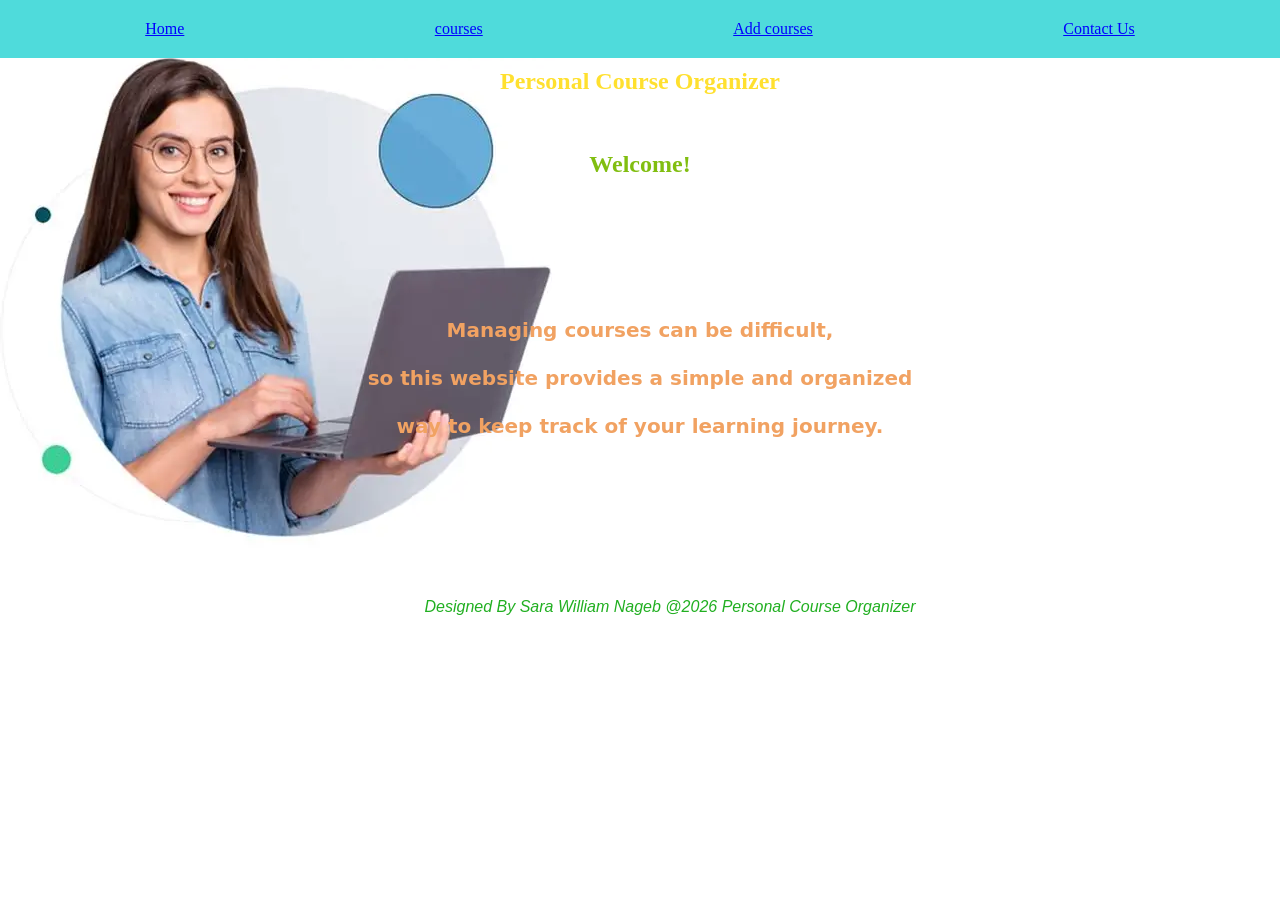
==== index.html @ 7fcebe5e "Add files via upload" ====
<!DOCTYPE html>
<html>
    <head>
        <meta charset="UTF-8">
        <meta name="viewport" content="width=device-width , initial-scale=1.0">
        <link rel="stylesheet" href="style.css">
        <title>Personal Course Organizer</title>
    </head>
    <body class="oo">
        <header>
        <nav>
            
               <a  class="link" href="index.html">Home</a>
                <a class="link" href="Courses.html">courses</a>
             <a class="link" href="Add courses.html">Add courses</a>
             <a  class="link" href="Contact us .html">Contact Us</a>
            
        </nav>
        <section>
        <main >
            <h1 class="qq">Personal Course Organizer</h1>
            <br></br> 
            <h2 class="yy">Welcome!</h2>
            <h2 class="xx">
                     Managing courses can be difficult, 
                     <br></br>
                     so this website provides a simple and organized 
                     <br></br>
                     way to keep track of your learning journey.
            </h2>
        </header>
        </main>
        </section>
        <footer>
            Designed By Sara William  Nageb @2026 Personal Course Organizer
        </footer>

    </body>
</html>
---- style.css ----
*{
    padding: 0;
    margin: 0;
}
.oo{
    background-image: url(OIP.webp);
    background-position:left;
    height: 600px;
    background-repeat: no-repeat;
    
    
}
nav{
    background-color: rgb(79, 219, 219);
    text-align:center;
    flex-direction: row;
    display: flex;
    justify-content: space-around;
    padding: 20px;
    

}
nav .link{
    color: blue;

}
nav .link:hover{
    color: yellow;

}
nav .link:visited{
    color:rgb(247, 46, 46);
}
.qq{
    color: rgb(255, 224, 47);
    text-align: center;
    padding: 10px;

}
.yy{
    font-family: 'Times New Roman', Times, serif;
    color:rgb(129, 190, 16);
    text-align: center;
    padding: 10px;
    font-size: x-large;
    font-weight: 200px;
}

.xx{
    text-align:center;
    margin: auto;
    padding: 130px;
    color:rgb(241, 162, 98);
    font-size: 20px;
    font-weight: 25px;
    font-family:system-ui, -apple-system, BlinkMacSystemFont, 'Segoe UI', Roboto, Oxygen, Ubuntu, Cantarell, 'Open Sans', 'Helvetica Neue', sans-serif;
}
footer{
    color: rgb(33, 175, 33);
    font-size: medium;
    font-style: oblique;
    font-family: 'Franklin Gothic Medium', 'Arial Narrow', Arial, sans-serif;
    padding: 30px;
    width: 100%;
    text-align: center;
}
table{
    text-align:center;
    width:500px ;
    height: 500px;
    margin: auto;
    justify-content: center;
    align-items: center;


}
td , th{
    color: rgb(240, 57, 158);
    border: 2px solid rgb(230, 227, 220);
    background-color: rgba(203, 211, 211, 0.664);
} 
thead,tbody {
    padding: 2px;
    background-color: beige;
}
.form{
    text-align: center;
    align-items: center;
    padding: 150px;
    border-width: 100px;
    
}
.t{
    text-align: center;
    align-items: center;
    justify-content: center;
    height: 100vh;
    padding: 150px;
}
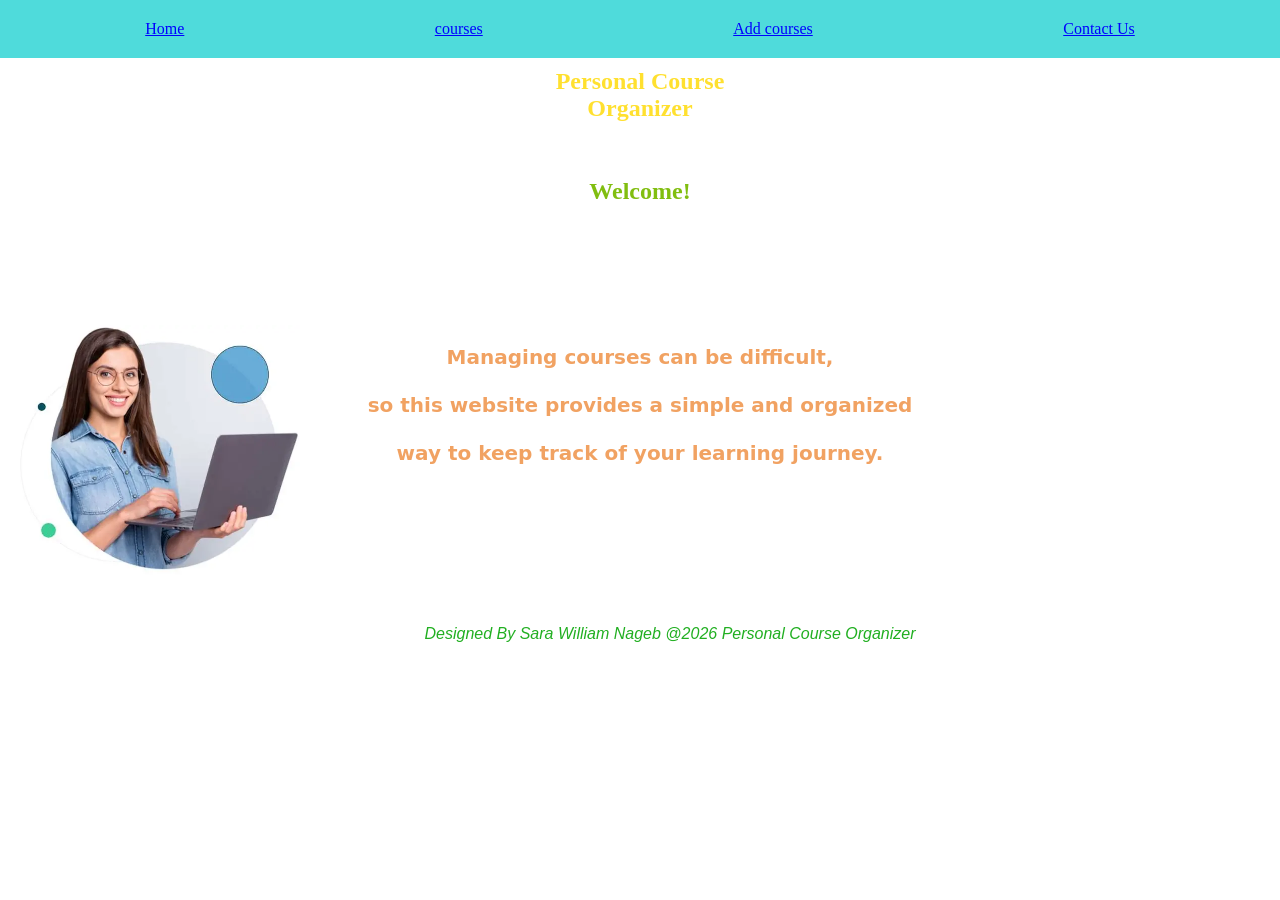
==== commit e8df2d79: "new 3" ====
--- a/index.html
+++ b/index.html
@@ -7,6 +7,7 @@
         <title>Personal Course Organizer</title>
     </head>
     <body class="oo">
+        
         <header>
         <nav>
             
@@ -16,6 +17,7 @@
              <a  class="link" href="Contact us .html">Contact Us</a>
             
         </nav>
+</div>
         <section>
         <main >
             <h1 class="qq">Personal Course Organizer</h1>
--- a/style.css
+++ b/style.css
@@ -2,14 +2,21 @@
     padding: 0;
     margin: 0;
 }
-.oo{
-    background-image: url(OIP.webp);
-    background-position:left;
-    height: 600px;
+
+body.oo {
+    margin: 0;
+    padding: 0;
+    background-image: url("OIP.webp");
     background-repeat: no-repeat;
     
-    
-}
+ 
+    background-position:  20px center; 
+    background-size: 280px auto; 
+    min-height: 100vh;
+    display: flex;
+    flex-direction: column;
+}
+
 nav{
     background-color: rgb(79, 219, 219);
     text-align:center;
@@ -35,6 +42,9 @@
     color: rgb(255, 224, 47);
     text-align: center;
     padding: 10px;
+    width: 250px;
+    margin: 0 auto;
+    display: block;
 
 }
 .yy{
@@ -66,8 +76,6 @@
 }
 table{
     text-align:center;
-    width:500px ;
-    height: 500px;
     margin: auto;
     justify-content: center;
     align-items: center;
@@ -76,24 +84,120 @@
 }
 td , th{
     color: rgb(240, 57, 158);
-    border: 2px solid rgb(230, 227, 220);
+    border: 8px solid rgb(230, 227, 220);
     background-color: rgba(203, 211, 211, 0.664);
 } 
 thead,tbody {
-    padding: 2px;
+    padding: 5px;
     background-color: beige;
 }
 .form{
-    text-align: center;
+    text-align: left;
+    justify-content: center;
     align-items: center;
-    padding: 150px;
-    border-width: 100px;
-    
-}
-.t{
+    background-color: rgb(169, 222, 238);
+    padding-bottom: 170px;
+    padding-top: 92px;
+    padding-right: 140px;
+    padding-left:50px ;
+    height: 250px;
+    width: 110px;
+    border: solid 3px rgb(214, 115, 115);
+    margin: auto;
+    border-radius: 15px;
+}
+.label{
+    color: rgb(88, 88, 223);
+    font-size: medium;
+    font-style:unset;
     text-align: center;
     align-items: center;
-    justify-content: center;
-    height: 100vh;
-    padding: 150px;
-}+}
+input{
+    border-radius: 7px;
+    height: 40px;
+    width: 180px;
+    background-color: antiquewhite;
+}
+.contact {
+  padding: 50px 20px;
+  text-align: center;
+  background-color: #f5f7fa;
+}
+
+.contact h2 {
+  font-size: 30px;
+  margin-bottom: 30px;
+  color: #333;
+}
+
+.contact-container {
+  display: flex;
+  justify-content: center;
+  gap: 20px;
+  flex-wrap: wrap;
+}
+
+.contact-card {
+  background: white;
+  padding: 25px;
+  width: 250px;
+  border-radius: 15px;
+  box-shadow: 0 4px 12px rgba(0,0,0,0.1);
+  transition: 0.3s;
+}
+
+.contact-card:hover {
+  transform: translateY(-5px);
+}
+
+.contact-card h3 {
+  margin-bottom: 10px;
+}
+
+.contact-card p {
+  margin-bottom: 15px;
+  color: #555;
+}
+
+.contact-card a {
+  text-decoration: none;
+  background: #6c63ff;
+  color: white;
+  padding: 10px 18px;
+  border-radius: 8px;
+  display: inline-block;
+  transition: 0.3s;
+}
+
+.contact-card a:hover {
+  background: #4b47c4;
+}
+
+@media screen and (max-width: 768px) {
+    body.oo {
+        background-size: 220px auto;
+        padding-top: 240px;
+    }
+    .qq {
+        width: 220px;
+        font-size: 22px;
+    }
+}
+
+@media screen and (max-width: 400px) {
+    body.oo {
+        background-size: 180px auto;
+        padding-top: 200px;
+    }
+    .qq {
+        width: 200px;
+        font-size: 18px;
+    }
+    .xx {
+        padding: 40px 10px;
+    }
+}
+
+
+
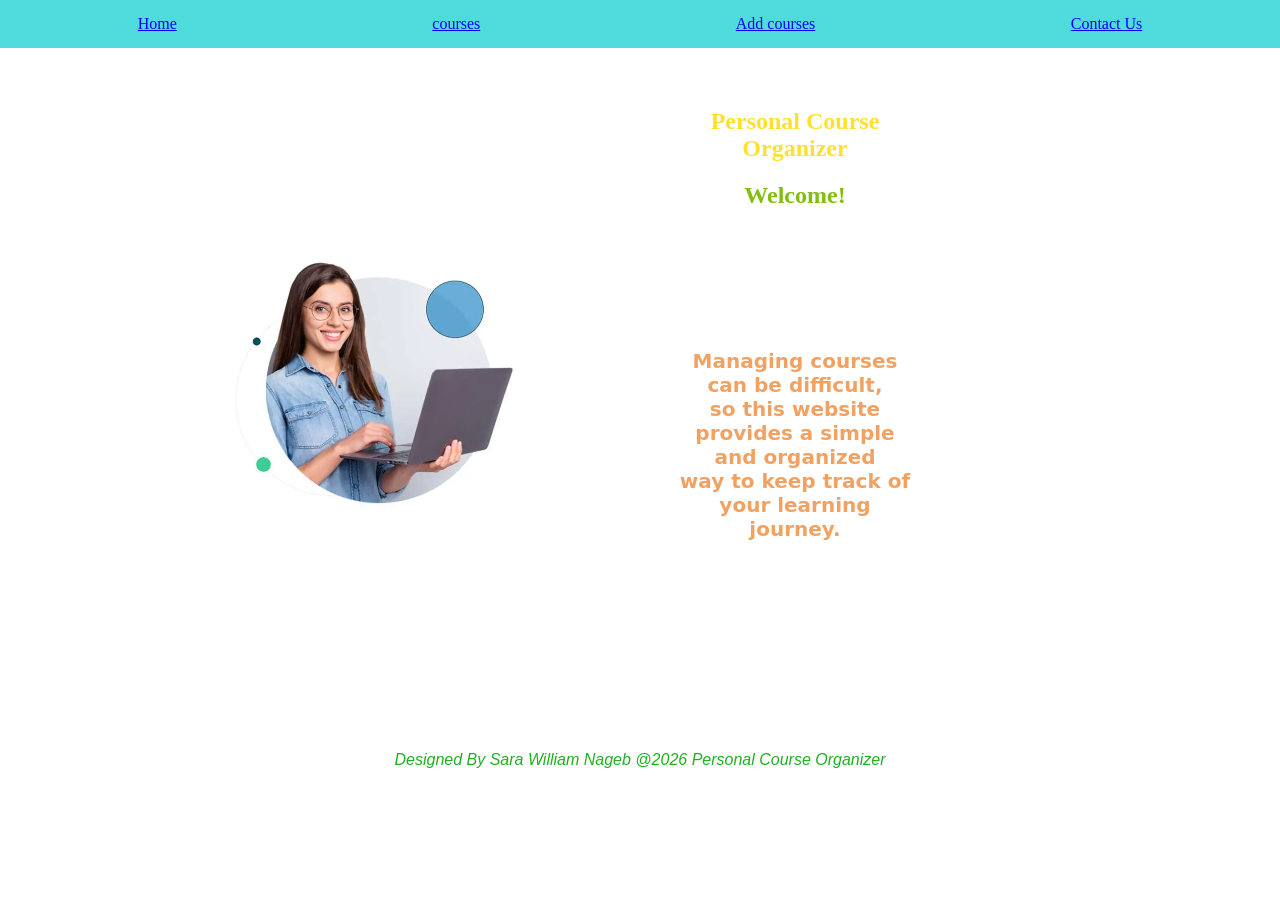
==== commit 514915ca: "new5" ====
--- a/index.html
+++ b/index.html
@@ -6,7 +6,7 @@
         <link rel="stylesheet" href="style.css">
         <title>Personal Course Organizer</title>
     </head>
-    <body class="oo">
+    <body clas="oo">
         
         <header>
         <nav>
@@ -17,22 +17,28 @@
              <a  class="link" href="Contact us .html">Contact Us</a>
             
         </nav>
-</div>
-        <section>
-        <main >
+        <section class="hero">
+    <div class="hero-content">
+        
+        <img src="OIP.webp" class="hero-img">
+
+        <div class="hero-text">
             <h1 class="qq">Personal Course Organizer</h1>
-            <br></br> 
+
             <h2 class="yy">Welcome!</h2>
+
             <h2 class="xx">
-                     Managing courses can be difficult, 
-                     <br></br>
-                     so this website provides a simple and organized 
-                     <br></br>
-                     way to keep track of your learning journey.
+                Managing courses can be difficult, 
+                <br>
+                so this website provides a simple and organized 
+                <br>
+                way to keep track of your learning journey.
             </h2>
-        </header>
-        </main>
-        </section>
+        </div>
+
+    </div>
+</section>
+
         <footer>
             Designed By Sara William  Nageb @2026 Personal Course Organizer
         </footer>
--- a/style.css
+++ b/style.css
@@ -1,20 +1,16 @@
 *{
     padding: 0;
     margin: 0;
+    box-sizing: border-box;
 }
 
 body.oo {
     margin: 0;
     padding: 0;
-    background-image: url("OIP.webp");
-    background-repeat: no-repeat;
-    
- 
-    background-position:  20px center; 
-    background-size: 280px auto; 
     min-height: 100vh;
     display: flex;
     flex-direction: column;
+    overflow-x: hidden;
 }
 
 nav{
@@ -23,7 +19,8 @@
     flex-direction: row;
     display: flex;
     justify-content: space-around;
-    padding: 20px;
+    padding:  15px 10px;
+    width: 100%;
     
 
 }
@@ -96,12 +93,9 @@
     justify-content: center;
     align-items: center;
     background-color: rgb(169, 222, 238);
-    padding-bottom: 170px;
-    padding-top: 92px;
-    padding-right: 140px;
-    padding-left:50px ;
-    height: 250px;
-    width: 110px;
+    padding: 25px;
+    height: 430px;
+    width: 300px;
     border: solid 3px rgb(214, 115, 115);
     margin: auto;
     border-radius: 15px;
@@ -173,31 +167,51 @@
 .contact-card a:hover {
   background: #4b47c4;
 }
-
-@media screen and (max-width: 768px) {
-    body.oo {
-        background-size: 220px auto;
-        padding-top: 240px;
-    }
-    .qq {
-        width: 220px;
-        font-size: 22px;
-    }
-}
-
-@media screen and (max-width: 400px) {
-    body.oo {
-        background-size: 180px auto;
-        padding-top: 200px;
-    }
-    .qq {
+.hero-content {
+    display: flex;
+    align-items: center;
+    justify-content: center;
+    gap: 30px;
+    padding: 50px;
+}
+
+.hero-img {
+    width: 280px;
+}
+
+.hero-text {
+    max-width: 500px;
+}
+@media (max-width: 768px) {
+    .hero-content {
+        flex-direction: column; 
+        text-align: center;
+    }
+
+    .hero-img {
         width: 200px;
+    }
+     nav{
+        flex-wrap: wrap;
+        gap: 10px;
+    }
+
+}
+@media (max-width: 400px) {
+    .hero-img {
+        width: 150px;
+    }
+
+    .xx {
+        padding: 20px;
+        font-size: 16px;
+    }
+     .qq {
+        width: 180px;
         font-size: 18px;
     }
-    .xx {
-        padding: 40px 10px;
-    }
-}
-
-
-
+     nav{
+        flex-wrap: wrap;
+        gap: 8px;
+        padding: 10px;
+     }
